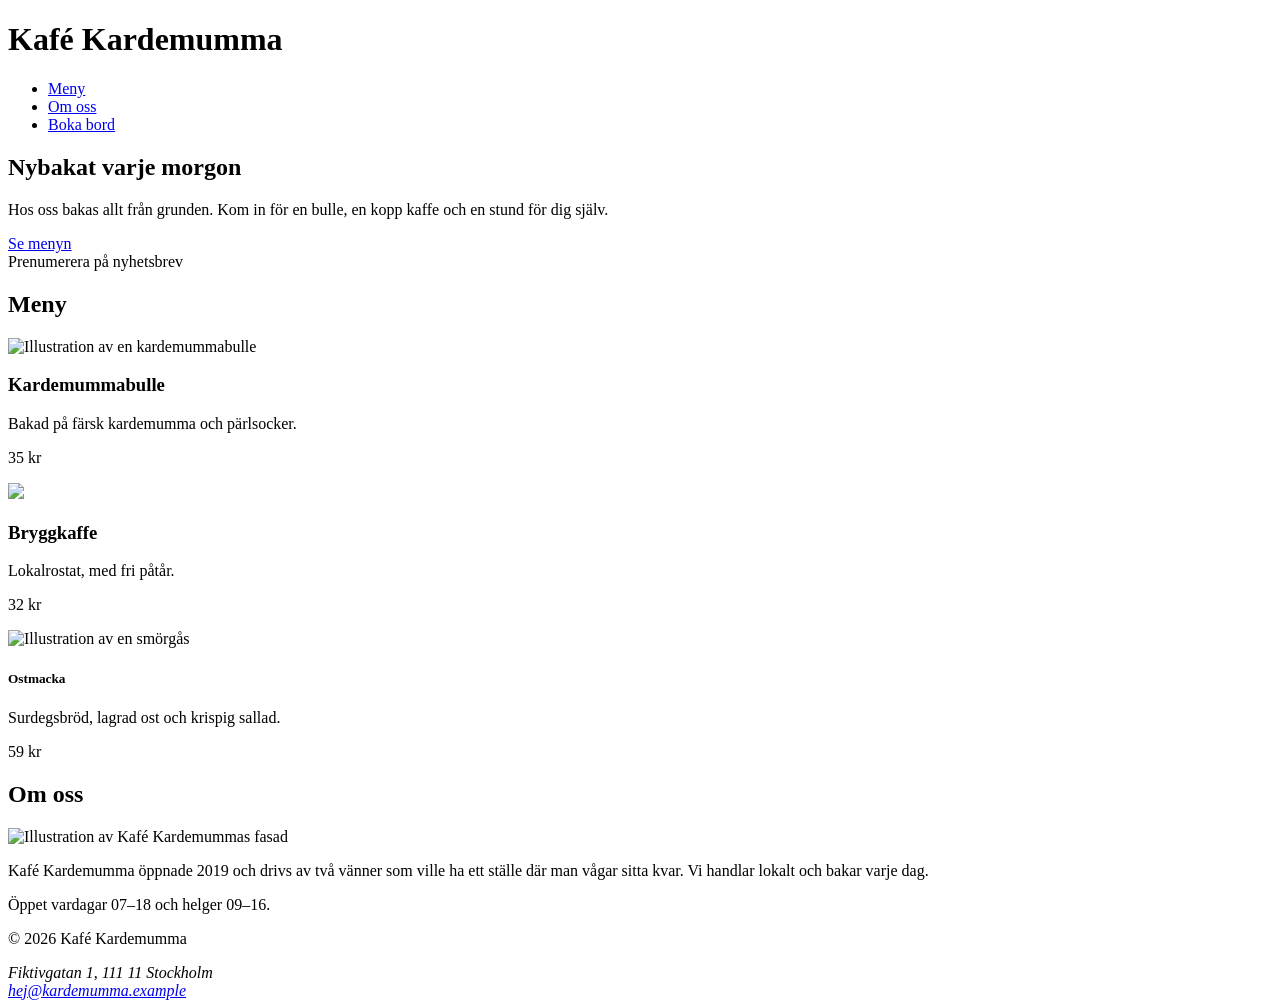
==== index.html @ 3cb5f9a1 "Formatter Prettier formats main and contact page" ====
<!doctype html>
<html lang="sv">
  <head>
    <meta charset="UTF-8" />
    <meta name="viewport" content="width=device-width, initial-scale=1.0" />
    <title>Kafé Kardemumma – fika i hjärtat av Stockholm</title>
    <link rel="stylesheet" href="css/variables.css" />
    <link rel="stylesheet" href="css/base.css" />
    <link rel="stylesheet" href="css/layout.css" />
    <link rel="stylesheet" href="css/components.css" />
  </head>
  <body>
    <header>
      <h1>Kafé Kardemumma</h1>
      <nav aria-label="Huvudmeny">
        <ul>
          <li><a href="#meny">Meny</a></li>
          <li><a href="#om-oss">Om oss</a></li>
          <li><a href="kontakt.htm">Boka bord</a></li>
        </ul>
      </nav>
    </header>

    <main>
      <section id="hero">
        <h2>Nybakat varje morgon</h2>
        <p>
          Hos oss bakas allt från grunden. Kom in för en bulle, en kopp kaffe
          och en stund för dig själv.
        </p>
        <a href="#meny" class="knapp">Se menyn</a>
        <div class="knapp" onclick="alert('Hej!')">
          Prenumerera på nyhetsbrev
        </div>
      </section>

      <section id="meny">
        <h2>Meny</h2>
        <div class="meny-lista">
          <article>
            <img
              src="images/bulle.svg"
              alt="Illustration av en kardemummabulle"
            />
            <h3>Kardemummabulle</h3>
            <p>Bakad på färsk kardemumma och pärlsocker.</p>
            <p class="pris">35 kr</p>
          </article>
          <article>
            <img src="images/kaffe.svg" />
            <h3>Bryggkaffe</h3>
            <p>Lokalrostat, med fri påtår.</p>
            <p class="pris">32 kr</p>
          </article>
          <article>
            <img src="images/smorgas.svg" alt="Illustration av en smörgås" />
            <h5>Ostmacka</h5>
            <p>Surdegsbröd, lagrad ost och krispig sallad.</p>
            <p class="priss">59 kr</p>
          </article>
        </div>
      </section>

      <section id="meny">
        <h2>Om oss</h2>
        <img
          src="images/kafe.svg"
          alt="Illustration av Kafé Kardemummas fasad"
        />
        <p>
          Kafé Kardemumma öppnade 2019 och drivs av två vänner som ville ha ett
          ställe där man vågar sitta kvar. Vi handlar lokalt och bakar varje
          dag.
        </p>
        <p>Öppet vardagar 07–18 och helger 09–16.</p>
      </section>
    </main>

    <footer>
      <p>&copy; 2026 Kafé Kardemumma</p>
      <address>
        Fiktivgatan 1, 111 11 Stockholm<br />
        <a href="mailto:hej@kardemumma.example">hej@kardemumma.example</a>
      </address>
    </footer>
  </body>
</html>
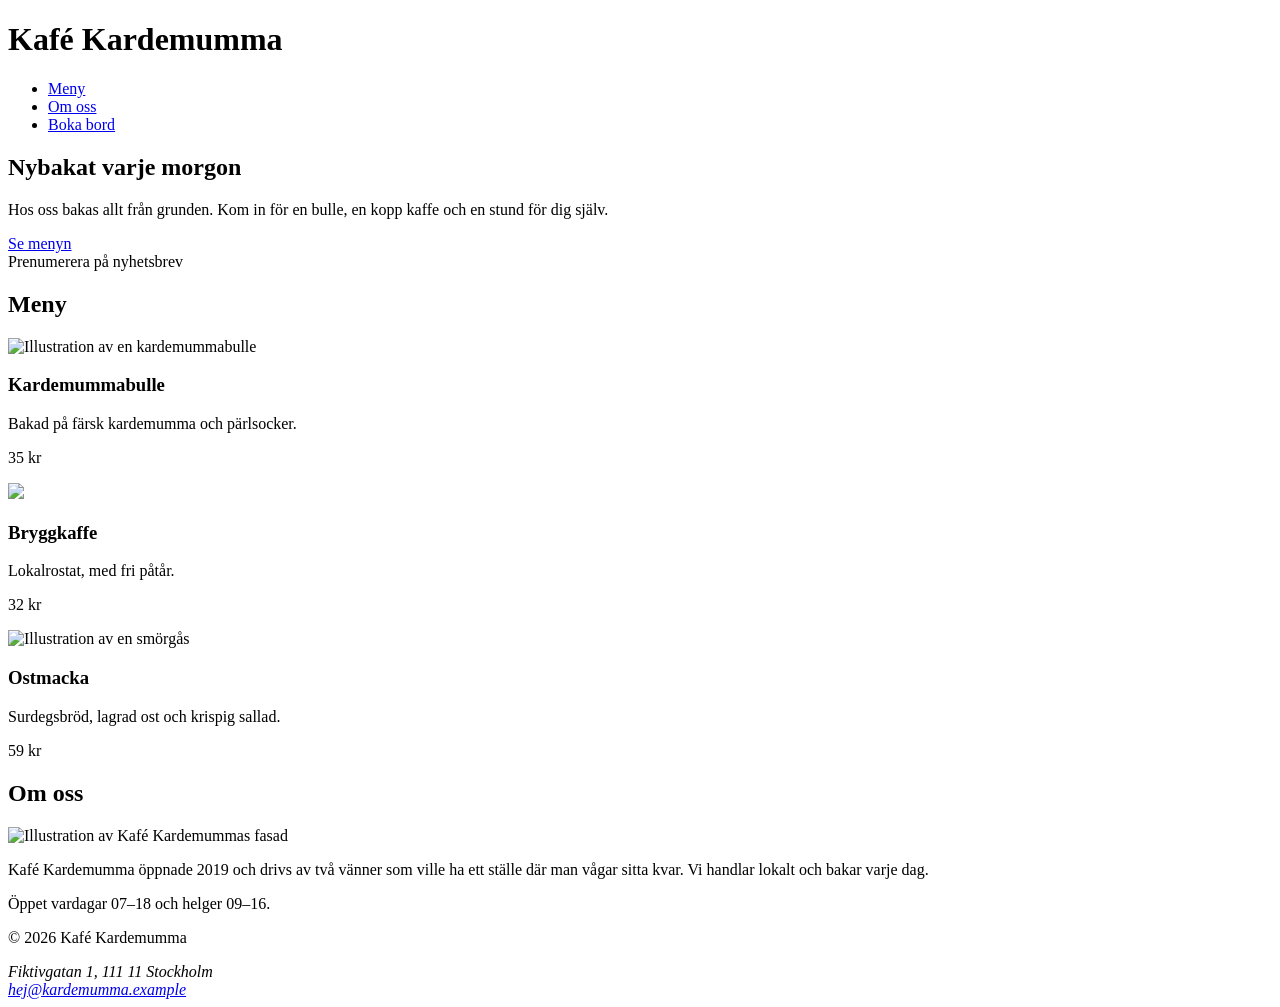
==== commit 7228861b: "Modify: Cheese sandwich to correct level on heading" ====
--- a/index.html
+++ b/index.html
@@ -54,7 +54,7 @@
           </article>
           <article>
             <img src="images/smorgas.svg" alt="Illustration av en smörgås" />
-            <h5>Ostmacka</h5>
+            <h3>Ostmacka</h3>
             <p>Surdegsbröd, lagrad ost och krispig sallad.</p>
             <p class="priss">59 kr</p>
           </article>
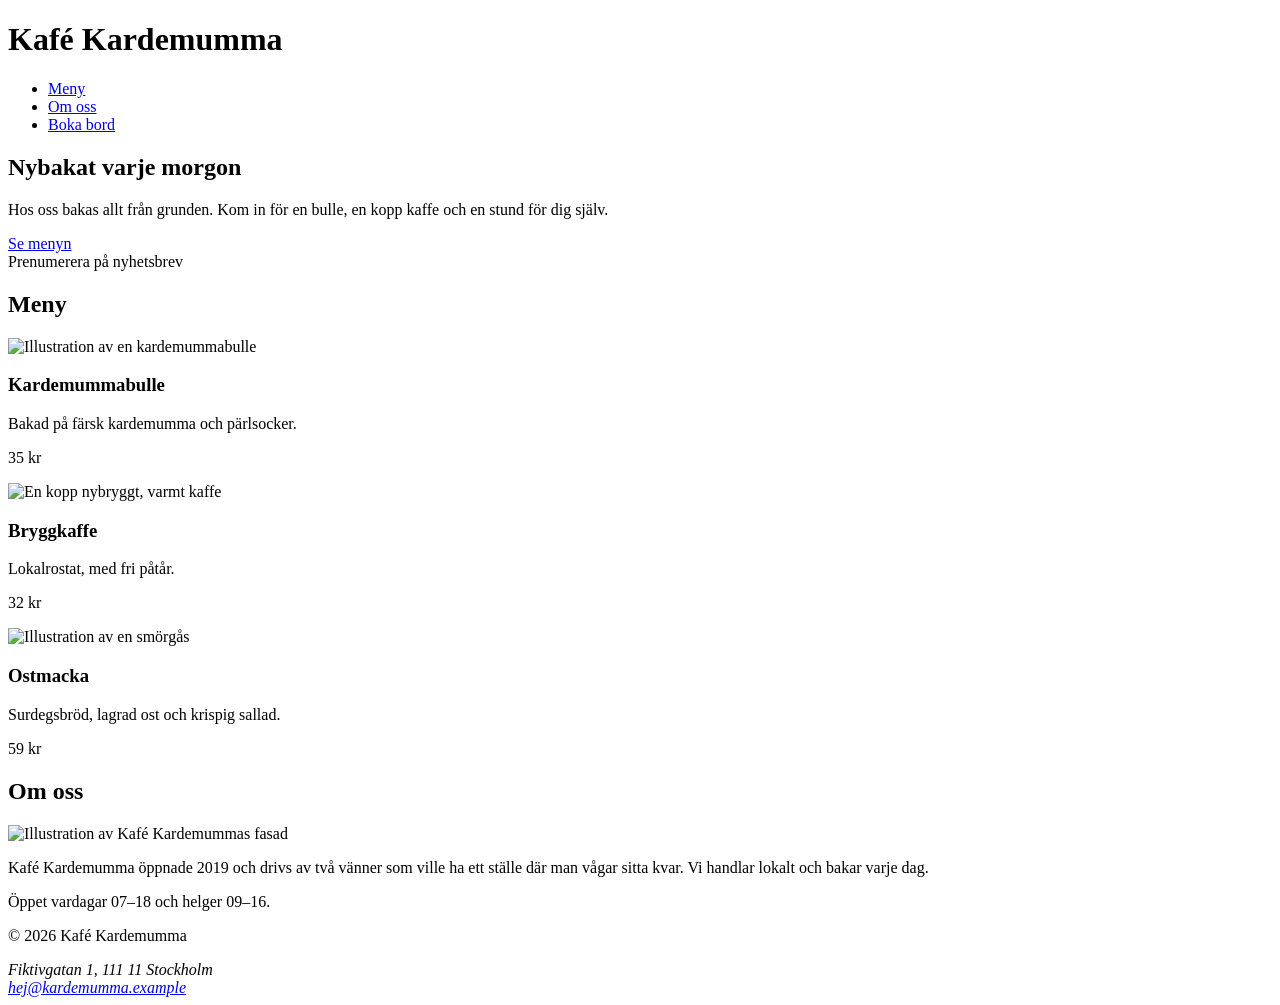
==== commit a68aa275: "Modify: Added alt text to coffee picture" ====
--- a/index.html
+++ b/index.html
@@ -47,7 +47,7 @@
             <p class="pris">35 kr</p>
           </article>
           <article>
-            <img src="images/kaffe.svg" />
+            <img src="images/kaffe.svg" alt="En kopp nybryggt, varmt kaffe" />
             <h3>Bryggkaffe</h3>
             <p>Lokalrostat, med fri påtår.</p>
             <p class="pris">32 kr</p>
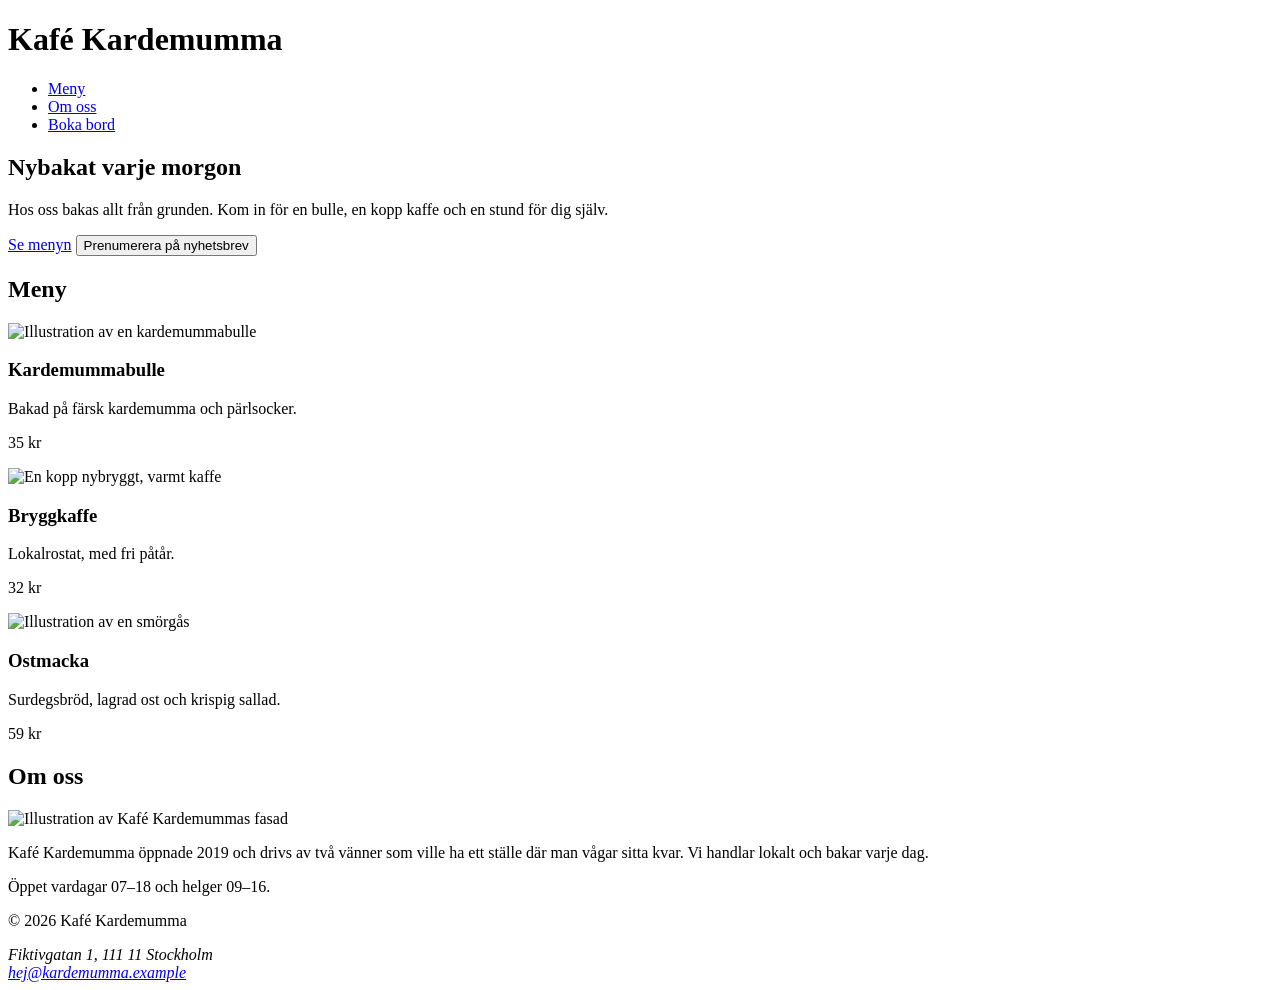
==== commit 8d525fa4: "Modify: Replaced div container with semantic button element for Subscribe to newsletter" ====
--- a/index.html
+++ b/index.html
@@ -29,7 +29,7 @@
           och en stund för dig själv.
         </p>
         <a href="#meny" class="knapp">Se menyn</a>
-        <div class="knapp" onclick="alert('Hej!')">
+        <button type="button" class="knapp" onclick="alert('Hej!')">
           Prenumerera på nyhetsbrev
         </div>
       </section>
@@ -61,7 +61,7 @@
         </div>
       </section>
 
-      <section id="meny">
+      <section id="om-oss">
         <h2>Om oss</h2>
         <img
           src="images/kafe.svg"
